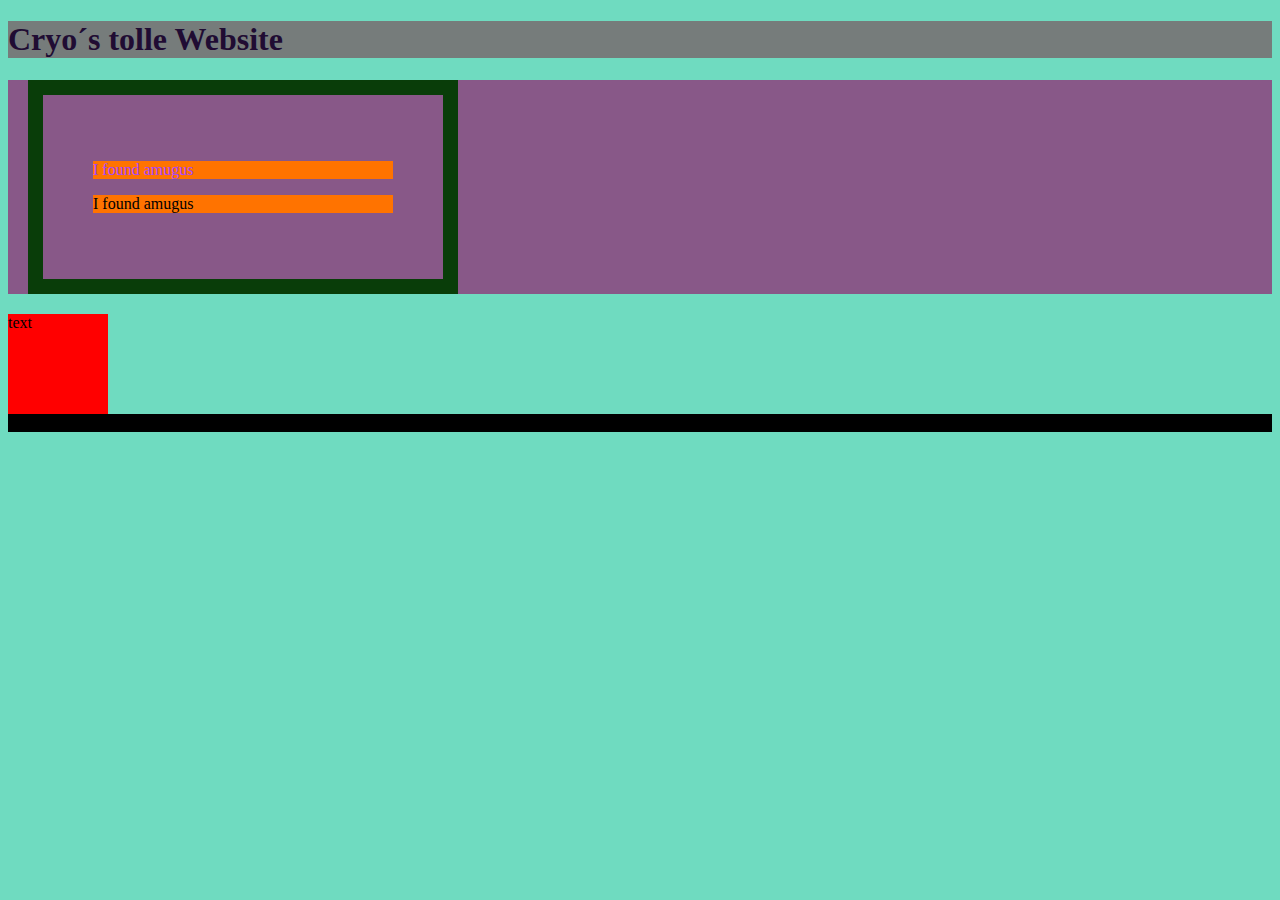
==== index.html @ dc3a0838 "First version of my website." ====
<!DOCTYPE html>
<html lang="en">
<head>
    
    <meta name="keywords" content="Cryotea, Cryo,">
    <meta name="description" content="Cryotea´s Website mit coolen stuff von ihr und links">
    <meta charset="UTF-8">
    <meta http-equiv="X-UA-Compatible" content="IE=edge">
    <meta name="viewport" content="width=device-width, initial-scale=1.0">
    <link rel="stylesheet" href="style.css">
    <title>piss</title>
</head>
<body>
    <header><h1 style="color:rgb(32, 12, 51);">Cryo´s tolle Website</h1></header>
    <section> 
    <div id = "header1">
        <p class = "text1" style="color:rgb(166, 71, 255);">I found amugus</p>
        <p class = "text1">I found amugus</p>
    </div>
</section>
<div id = "header2">
    <p>text </p>
</div>
    <footer> amugus </footer>
   
</body>
</html>
---- style.css ----
*{font-family: 'Comic Sans MS';}
#header1 {
    width: 300px;
    border: 15px solid rgb(9, 61, 9);
    padding: 50px;
    margin: 20px;
  }
body {
    background-color: rgb(111, 219, 192);
  }
.text1 {
    background-color: rgb(255, 115, 0);
  }
header {
    background-color: rgb(118, 124, 123);
  }
section {
    background-color: rgb(136, 88, 136);
  }
  footer {
    background-color: rgb(0, 0, 0);
  }

   /* The animation code */
@keyframes example {
    from {background-color: red;}
    to {background-color: yellow;}
  }
  
  /* The element to apply the animation to */
#header2 {
    width: 100px;
    height: 100px;
    background-color: red;
    animation-name: example;
    animation-duration: 4s;
  }
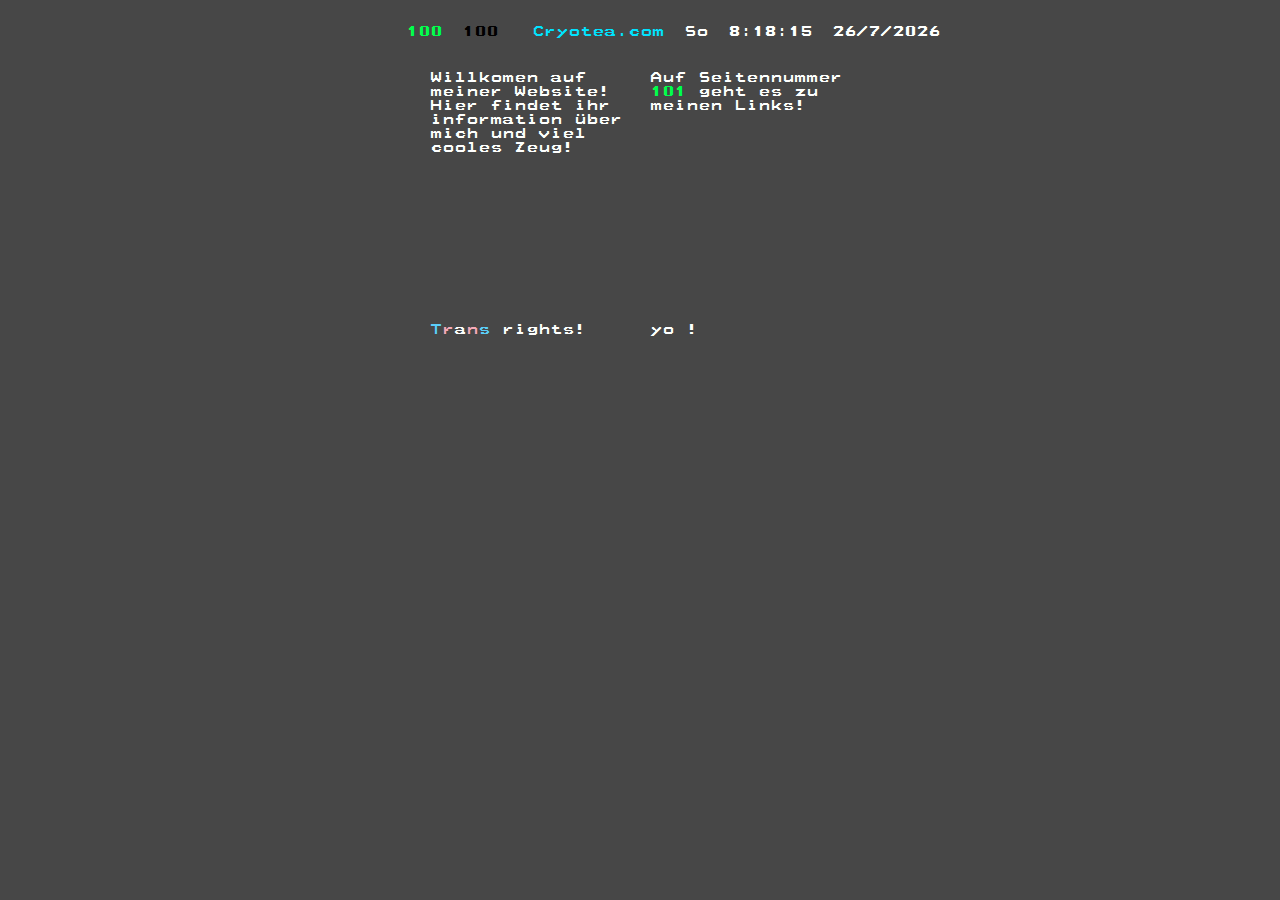
==== commit 06dd6640: "updatet website look" ====
--- a/index.html
+++ b/index.html
@@ -2,26 +2,82 @@
 <html lang="en">
 <head>
     
-    <meta name="keywords" content="Cryotea, Cryo,">
+    <meta name="keywords" content="Cryotea, Cryo, Cryotea.com">
     <meta name="description" content="Cryotea´s Website mit coolen stuff von ihr und links">
     <meta charset="UTF-8">
     <meta http-equiv="X-UA-Compatible" content="IE=edge">
     <meta name="viewport" content="width=device-width, initial-scale=1.0">
     <link rel="stylesheet" href="style.css">
-    <title>piss</title>
+    <title>Cryo´s Website</title>
 </head>
-<body>
-    <header><h1 style="color:rgb(32, 12, 51);">Cryo´s tolle Website</h1></header>
-    <section> 
-    <div id = "header1">
-        <p class = "text1" style="color:rgb(166, 71, 255);">I found amugus</p>
-        <p class = "text1">I found amugus</p>
-    </div>
-</section>
-<div id = "header2">
-    <p>text </p>
+<body onload="startTime()">
+    
+<div id="divmain"> <header class="header1">
+     <p id="date"> </p>
+     <p id="time"> </p> 
+     <p id="weekday"></p> 
+     <p> <a class="color1" href=index.html>Cryotea.com</a></p>
+     <p><input id= input_p_number type="text" style="font-size: medium;"  value=100 ></p> 
+     <p class="color2" id="pagenumber"> </p>
+    
+</header>
+<div id="main"> 
+    
+    <p id="text1">Willkomen auf meiner Website! Hier findet ihr information über mich und viel cooles Zeug!</p>
+    <p id="text2">Auf Seitennummer <span><a class="color2" href=links.html>101</a></span> geht es zu meinen Links!</p>
+    <p id="text3"><span class="c1">T</span><span class="c2">r</span><span class="c3">a</span><span class="c4">n</span><span class="c5">s</span> rights!</p>
+    <p id="text4">yo !</p>
+
 </div>
-    <footer> amugus </footer>
-   
+
+
+</div>
+
+
+  <script> // Die Seitennummer, die muss immer geändert werden wenn eine neue Seite Gemacht wird.
+    var p = 100 
+    document.getElementById("pagenumber").innerHTML = 
+    p;
+  </script>
+
+    <script> // Das macht die Uhr oben rechts.
+function startTime() {
+  const today = new Date();
+  let h = today.getHours();
+  let m = today.getMinutes();
+  let s = today.getSeconds();
+  m = checkTime(m);
+  s = checkTime(s);
+  document.getElementById('time').innerHTML =  h + ":" + m + ":" + s;
+  setTimeout(startTime, 1000);
+    }
+
+    function checkTime(i) {
+  if (i < 10) {i = "0" + i};  // add zero in front of numbers < 10
+  return i;
+    }
+
+    </script>
+
+    <script>  // Das macht das ganze Datum d/m/y
+    date = new Date();
+    year = date.getFullYear();
+    month = date.getMonth() + 1;
+    day = date.getDate();
+    document.getElementById("date").innerHTML = day+ "/" + month + "/" + year;
+    </script>
+
+    <script> // Das macht die Wochentage
+    const weekday = ["So","Mo","Di","Mi","Do","Fr","Sa"];
+
+    const d = new Date();
+    let day = weekday[d.getDay()];
+    document.getElementById("weekday").innerHTML = day;
+
+    </script>
+
+
+
+
 </body>
 </html>--- a/style.css
+++ b/style.css
@@ -1,37 +1,86 @@
-*{font-family: 'Comic Sans MS';}
-#header1 {
-    width: 300px;
-    border: 15px solid rgb(9, 61, 9);
-    padding: 50px;
-    margin: 20px;
-  }
+@font-face {
+  font-family: 'Teletextfont' ;
+  src: url(fonts/EuropeanTeletext.ttf) format(truetype);
+}
+ * {font-family: 'Teletextfont' ;}
+
 body {
-    background-color: rgb(111, 219, 192);
-  }
-.text1 {
-    background-color: rgb(255, 115, 0);
-  }
-header {
-    background-color: rgb(118, 124, 123);
-  }
-section {
-    background-color: rgb(136, 88, 136);
-  }
-  footer {
-    background-color: rgb(0, 0, 0);
-  }
+  background-color: rgb(71, 71, 71);
+  
+}
 
-   /* The animation code */
-@keyframes example {
-    from {background-color: red;}
-    to {background-color: yellow;}
-  }
+.header1 {
+  display: flex;
+  flex-direction: row-reverse;
+  gap: 20px;
+  width: 600px;
+  color: white;
+  text-align: left;
+  margin: auto;
   
-  /* The element to apply the animation to */
-#header2 {
-    width: 100px;
-    height: 100px;
-    background-color: red;
-    animation-name: example;
-    animation-duration: 4s;
-  } +}
+
+#input_p_number {
+border:none;
+background-color:rgb(71, 71, 71) ;
+width:50px;
+padding: 0cm;
+
+}
+
+
+#divmain {
+height: 800px;
+width: 600px;
+margin:auto
+}
+
+
+
+.color1 {
+  color: rgb(0, 225, 255);
+  text-decoration: none;
+}
+
+.color2 {
+color: rgb(0, 255, 76);
+text-decoration: none;
+}
+
+#main {
+  display: flex;
+  flex-direction: row;
+  flex-wrap: wrap;
+  gap: 20px; height: 300px;
+  justify-content: center;
+  align-items: center;
+  color: white;
+}
+
+#text1 {
+  height: 200px;
+  width: 200px;
+  
+}
+
+#text2 {
+  height: 200px;
+  width: 200px;
+  
+}
+
+#text3 {
+  height: 200px;
+  width: 200px; 
+}
+
+#text4 {
+  height: 200px;
+  width: 200px; 
+}
+
+p span.c1 {color: #5BCEFA;}
+p span.c2 {color: #F5A9B8;}
+p span.c3 {color: #FFFFFF;}
+p span.c4 {color: #F5A9B8;}
+p span.c5 {color: #5BCEFA;}
